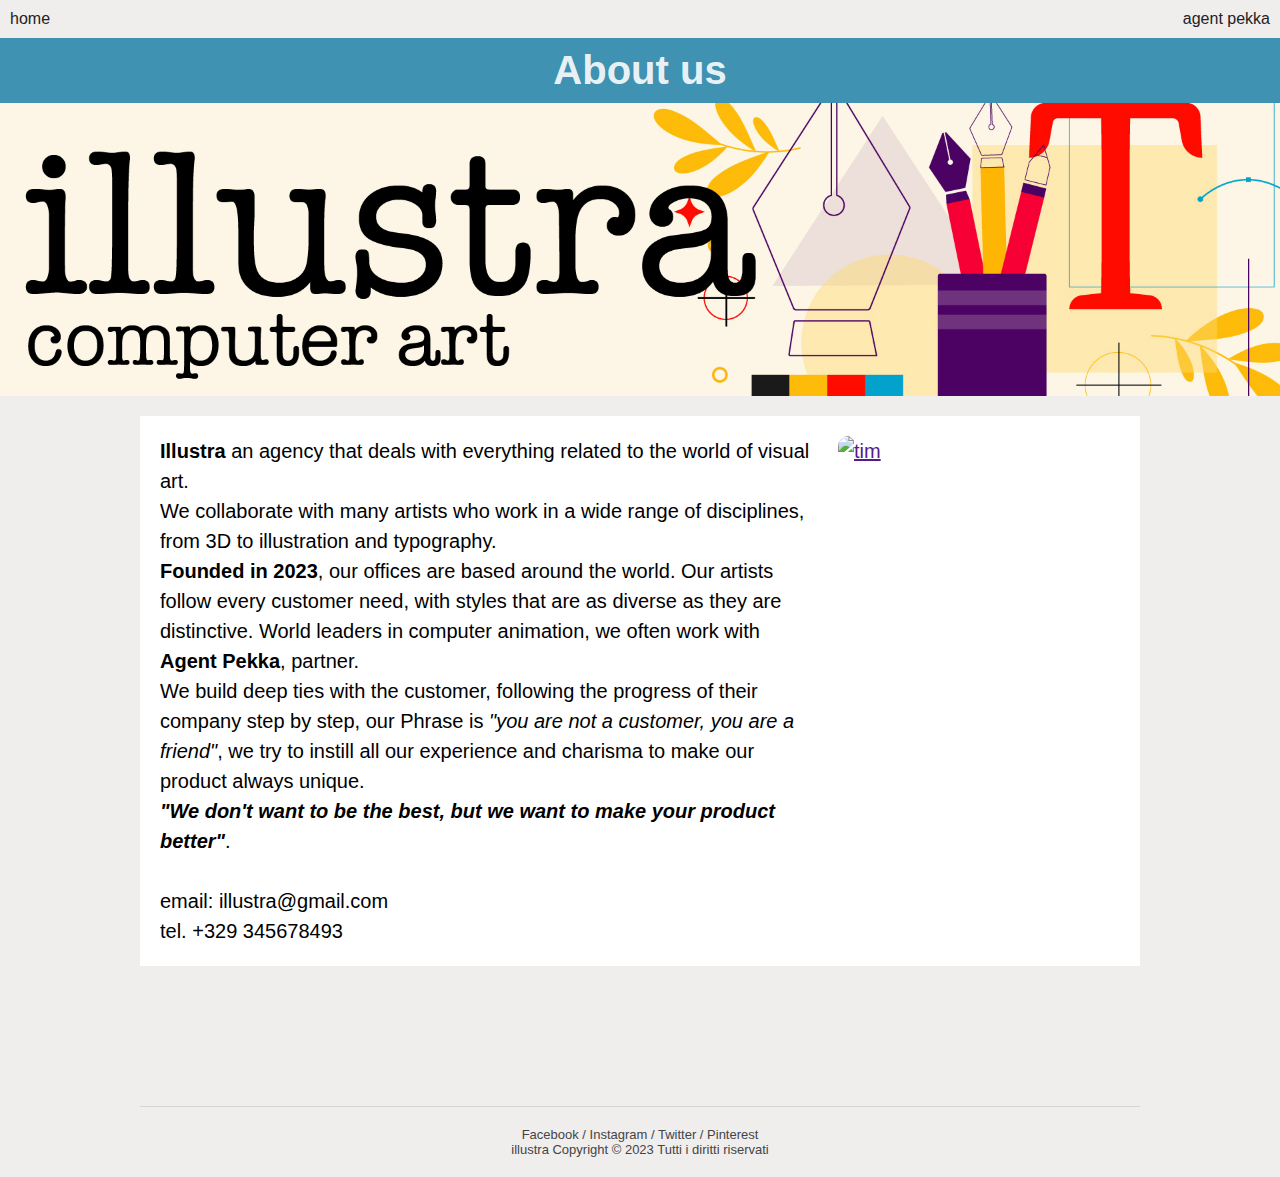
==== aboutus.html @ 4551e983 "add HTML, CSS, IMG" ====
<!DOCTYPE html>
<html>
<head>
    <meta charset="UTF-8" />
    <title>Illustra</title>
    <link rel="stylesheet" href="css/stile.css">
</head>
<body>
    <header>
        <a href="index.html">home</a>
        <nav>
            <ul>
                <li><a href="https://agentpekka.com/artist/la-boca/">agent pekka</a></li>
            </ul>
        </nav>
    </header>
    <section class="hero">
        <h1>About us</h1>
        <img src="immagini/illustra-01.jpg" alt="">
    </section>
    <main>
        <section>
            <div class="card-2">
                <div class="testo">
                    <p><b>Illustra</b> an agency that deals with everything related to the world of visual art.<br> We collaborate with many artists who work in a wide range of disciplines, from 3D to illustration and typography. <p><B> Founded in 2023</B>, our offices are based around the world.

                        Our artists follow every customer need, with styles that are as diverse as they are distinctive.
                        World leaders in computer animation, we often work with <B>Agent Pekka</B>, partner.</p>
                        
                        We build deep ties with the customer, following the progress of their company step by step, our Phrase is <I>"you are not a customer, you are a friend"</I>, we try to instill all our experience and charisma to make our product always unique. <P>
                        <B><I>"We don't want to be the best, but we want to make your product better"</I></B>.</P></p>
                        <br>
                        <p>email: illustra@gmail.com</p>
                        <p>tel. +329 345678493</p>
                </div>
                <div class="immagine">
                    <a href=""><img src="immagini/img.jpg" alt="tim"></a>
                </div>
            </div>
                </div>
    </main>
    <footer>
        <p>Facebook / Instagram / Twitter / Pinterest
         <br> illustra Copyright © 2023 Tutti i diritti riservati </p>
    </footer>
    
</body>
</html>
---- css/stile.css ----
body {
    margin: 0 0;
    background-color: #f0eded;
    font-family: "Accademia", -apple-system, BlinkMacSystemFont, "Segoe UI", Roboto, Helvetica, Arial, sans-serif;
}

img {
    max-width: 100%; 
    display: block; 
}

main, footer, .card-2 {
    max-width: 1000px;
    margin: auto; 
    padding: 20px;
}

.card-2 {
    display: flex; 
    gap:20px;
    background: #fff;
    margin-bottom: 120px;
}

.card-2 .immagine {
    width: 30%;
}

.card-2 .testo {
    width: 70%;
}

.card-2 .testo h2, .card-2 .testo p {
    margin: 0;
}

header a {
    text-decoration: none;
    color: #222;
}

header a:hover {
    color: rgb(63, 146, 177);
}

header a.attivo {
    font-weight: bold;
}

header {
    display: flex;
    justify-content: space-between;
    align-items: center;
    padding: 10px;
}

header p {
    margin: 15;
    font-weight: bold;
    text-transform: uppercase;
}

header nav ul {
    margin:0;
    padding: 0;
    list-style-type: none;
    display: flex;
    gap: 20px;
}

section.hero {
    background:rgb(63, 146, 177);
    text-align: center;
}


section.hero h1 {
    margin: 0;
    padding: 10px 10px;
    font-size: 40px;
    color: rgba(255,255,255,0.9);
}

.grid {
    margin: 60px auto;
    display: grid;
    grid-template-columns: repeat(auto-fit, minmax(350px, 1fr));
    gap: 20px;
}

main div.card {
    background: #fff;
    border-radius: 10px;
}

main div.card img {
    border-radius: 10px 10px 0 0;
    object-fit: cover;
    height: 250px;
    width: 100%;
}

main div img {
    border-radius: 10px;
}

main div.card h2 {
    margin: 0;
    padding: 20px 20px 4px 20px;
    font-size: 18px;
}

main div.card p {
    margin: 0;
    padding: 0 20px 20px 20px;
    font-size: 14px;
    line-height: 1.5; /* l'interlinea del testo */
}
main div.card-2 {
    margin: 2;
    padding: 20px 20px 20px 20px;
    font-size: 20px;
    line-height: 1.5; /* l'interlinea del testo */
}

main div.gallery {
    display: grid;
    grid-template-columns: repeat(auto-fit, minmax(200px, 1fr));
    gap:20px;
}

footer {
    text-align: center;
    padding: 0;
}

footer p {
    border-top:1px solid rgba(0,0,0,0.1);
    margin: 0;
    padding: 20px 0;
    font-size: small;
    color:#444
}

@media (max-width: 600px) { 
    body { 
        background: #f0eded;
    }
    .card-2 {
        flex-direction: column; 
    }

    .card-2 .testo {
        width: 100%;
    }

    .card-2 .immagine {
        width: 100%;
    }
}

@media (max-width: 400px) { 
    body {
        background: #f0eded;
    }

    header {
        flex-direction: column;
        gap: 10px;
    }
}
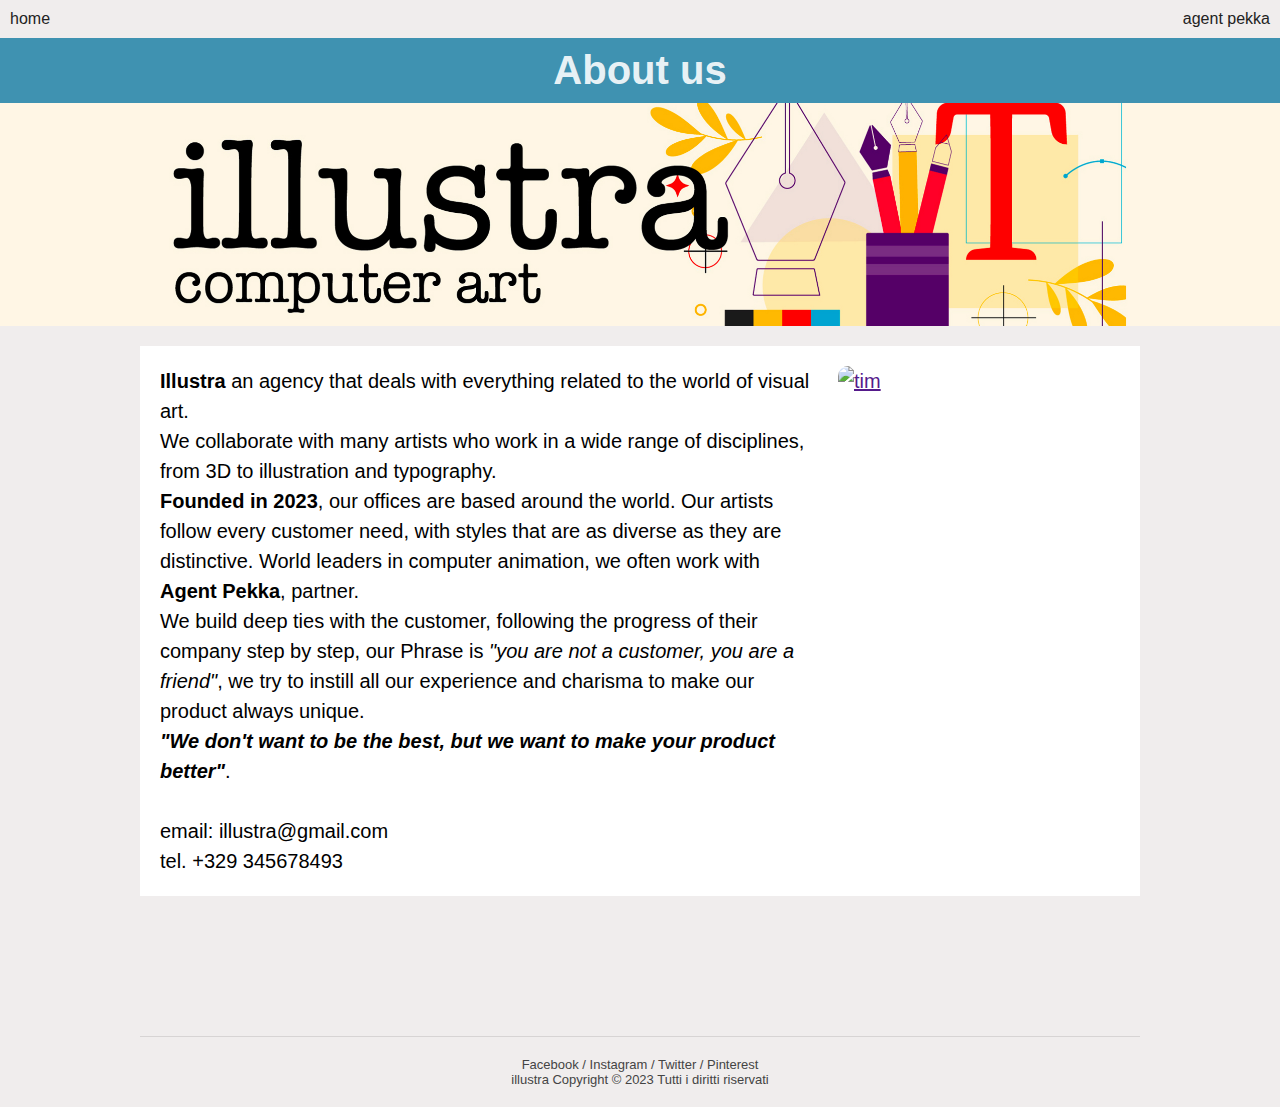
==== commit 92d13f1c: "Update aboutus.html" ====
--- a/aboutus.html
+++ b/aboutus.html
@@ -16,7 +16,7 @@
     </header>
     <section class="hero">
         <h1>About us</h1>
-        <img src="immagini/illustra-01.jpg" alt="">
+        <img src="immagini/copertina.jpg" alt="">
     </section>
     <main>
         <section>
@@ -45,4 +45,4 @@
     </footer>
     
 </body>
-</html>+</html>
